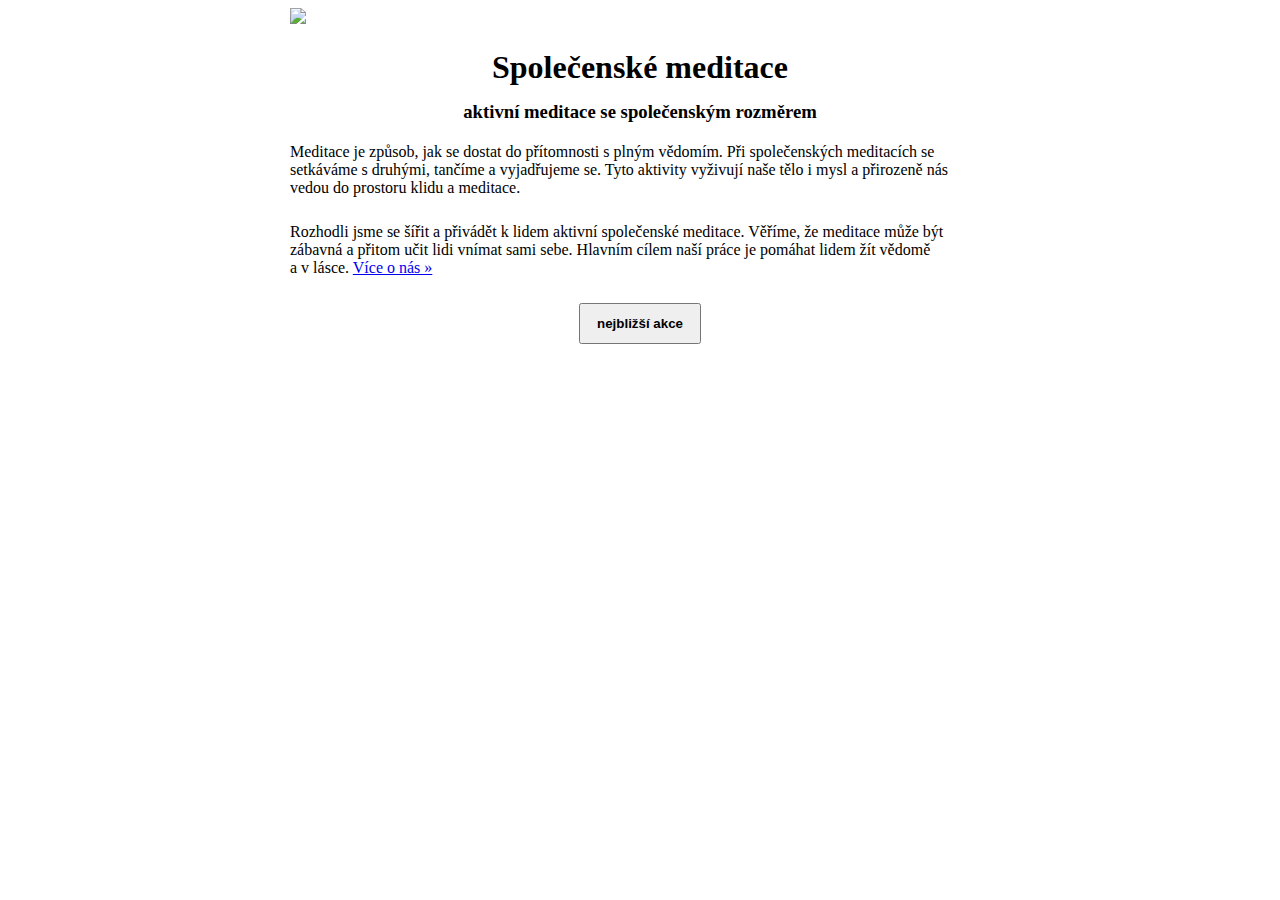
==== index.html @ a9a716fd "První commit" ====
<!DOCTYPE html>
<html class=" js flexbox flexboxlegacy canvas canvastext webgl no-touch geolocation postmessage websqldatabase indexeddb hashchange history draganddrop websockets rgba hsla multiplebgs backgroundsize borderimage borderradius boxshadow textshadow opacity cssanimations csscolumns cssgradients cssreflections csstransforms no-csstransforms3d csstransitions fontface no-generatedcontent video audio localstorage sessionstorage webworkers applicationcache svg inlinesvg smil svgclippaths">
<head><meta http-equiv="Content-Type" content="text/html; charset=UTF-8">
    <meta name="viewport" content="width=device-width, initial-scale=1.0">
    <title>Společenské meditace - Humaniverzita v ČR</title>
    <link href="./src/css.css" rel="stylesheet">
    <link href="./src/mystyle.css" rel="stylesheet">

    <script src="./src/modernizr"></script>
    <script src="./src/jquery"></script>
    <script src="./src/bootstrap"></script>

    <script>
        $(function(){
            $("#includeMenu").load("./shared/menu.html");
        });
        $(function(){
            $("#includeFooter").load("./shared/footer.html");
        });
    </script>
</head>
<body>
<div id="includeMenu"></div>
<div class="container body-content" style="padding:0; max-width:700px; width:auto; margin:0 auto">

        <!--custom site...-->
        <div style="width:100%; max-width:700px; overflow:hidden">
            <img style="align-self:center; margin:0px; float:none; max-width:700px; padding:0px; padding-top:0px; padding-bottom:0px" src="./src/party.png">
        </div>


        <div class="basic-text-padding">

            <div style="text-align:center">
                <h1>Společenské meditace</h1>
                <h3 style="margin-top:-7px; margin-bottom:20px">aktivní meditace se&nbsp;společenským&nbsp;rozměrem</h3>
            </div>

            <p style="padding-bottom:10px">
                 Meditace je způsob, jak se dostat do přítomnosti s&nbsp;plným vědomím.
                Při společenských meditacích se setkáváme s&nbsp;druhými, tančíme a&nbsp;vyjadřujeme se.
                Tyto aktivity vyživují naše tělo i&nbsp;mysl a&nbsp;přirozeně nás vedou do prostoru klidu a&nbsp;meditace.

            </p>
            <p style="padding-bottom:10px">


                Rozhodli jsme se šířit a&nbsp;přivádět k&nbsp;lidem aktivní společenské meditace.
                Věříme, že meditace může být zábavná a&nbsp;přitom učit lidi vnímat sami sebe. Hlavním
                cílem naší práce je pomáhat lidem žít vědomě a&nbsp;v&nbsp;lásce. <a href="http://aum.humaniverzita.cz/about">Více o nás »</a>

            </p>




            <div style="text-align:center">
                <button type="button" onclick="location.href='events';" class="btn btn-warning mybtn">
                    <h4 style="padding:5px; margin:5px">nejbližší akce</h4>
                </button>
            </div>



        </div>

    <div id="includeFooter"></div>
</div>
</body>
</html>
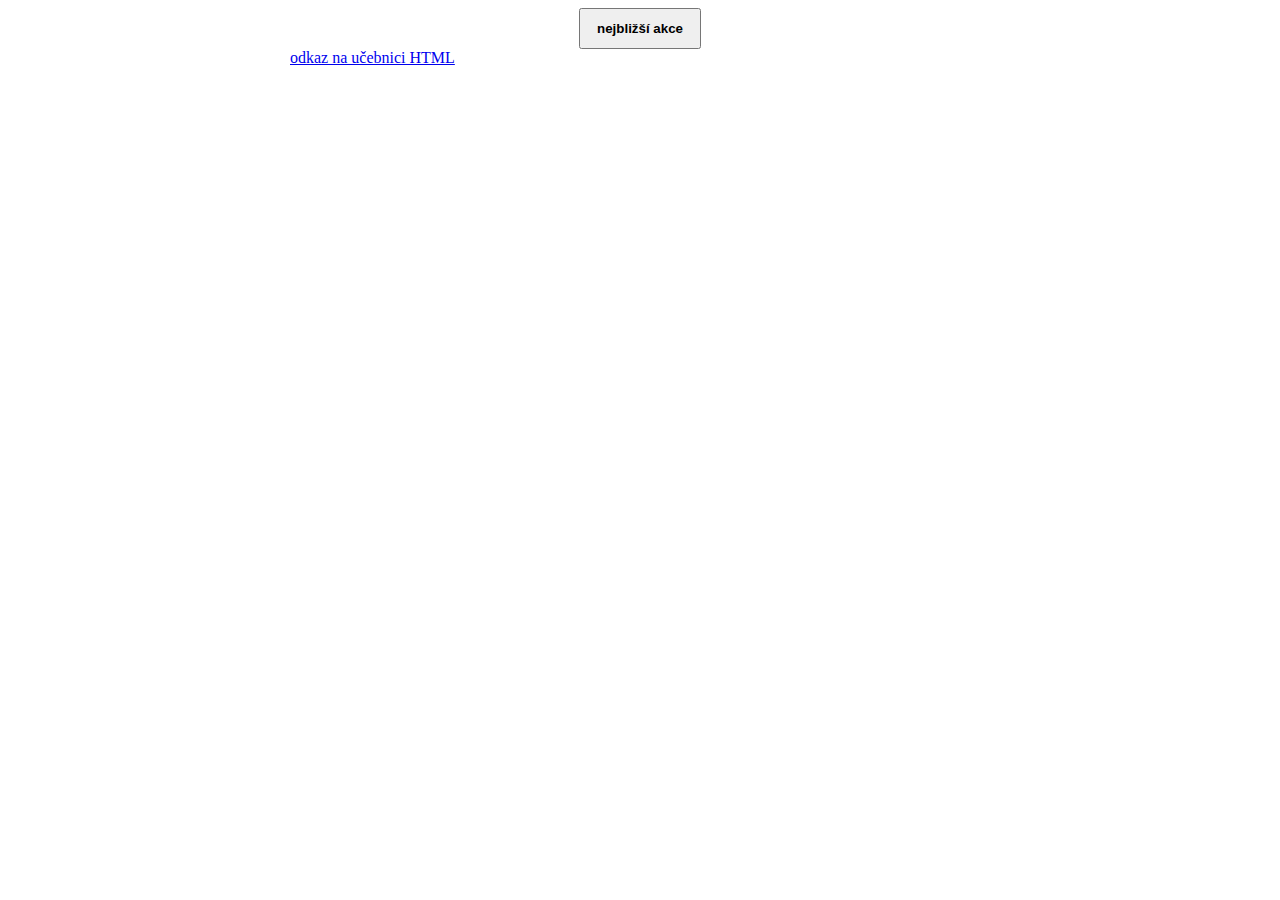
==== commit 8e4c1a1c: "odkaz" ====
--- a/index.html
+++ b/index.html
@@ -2,69 +2,22 @@
 <html class=" js flexbox flexboxlegacy canvas canvastext webgl no-touch geolocation postmessage websqldatabase indexeddb hashchange history draganddrop websockets rgba hsla multiplebgs backgroundsize borderimage borderradius boxshadow textshadow opacity cssanimations csscolumns cssgradients cssreflections csstransforms no-csstransforms3d csstransitions fontface no-generatedcontent video audio localstorage sessionstorage webworkers applicationcache svg inlinesvg smil svgclippaths">
 <head><meta http-equiv="Content-Type" content="text/html; charset=UTF-8">
     <meta name="viewport" content="width=device-width, initial-scale=1.0">
-    <title>Společenské meditace - Humaniverzita v ČR</title>
-    <link href="./src/css.css" rel="stylesheet">
-    <link href="./src/mystyle.css" rel="stylesheet">
-
-    <script src="./src/modernizr"></script>
-    <script src="./src/jquery"></script>
-    <script src="./src/bootstrap"></script>
+    <title>Yummi - kuchařka</title>
 
     <script>
-        $(function(){
-            $("#includeMenu").load("./shared/menu.html");
-        });
-        $(function(){
-            $("#includeFooter").load("./shared/footer.html");
-        });
+
     </script>
 </head>
 <body>
 <div id="includeMenu"></div>
 <div class="container body-content" style="padding:0; max-width:700px; width:auto; margin:0 auto">
+    <div style="text-align:center">
+        <button type="button" onclick="location.href='events';" class="btn btn-warning mybtn">
+            <h4 style="padding:5px; margin:5px">nejbližší akce</h4>
+        </button>
+    </div>
 
-        <!--custom site...-->
-        <div style="width:100%; max-width:700px; overflow:hidden">
-            <img style="align-self:center; margin:0px; float:none; max-width:700px; padding:0px; padding-top:0px; padding-bottom:0px" src="./src/party.png">
-        </div>
-
-
-        <div class="basic-text-padding">
-
-            <div style="text-align:center">
-                <h1>Společenské meditace</h1>
-                <h3 style="margin-top:-7px; margin-bottom:20px">aktivní meditace se&nbsp;společenským&nbsp;rozměrem</h3>
-            </div>
-
-            <p style="padding-bottom:10px">
-                 Meditace je způsob, jak se dostat do přítomnosti s&nbsp;plným vědomím.
-                Při společenských meditacích se setkáváme s&nbsp;druhými, tančíme a&nbsp;vyjadřujeme se.
-                Tyto aktivity vyživují naše tělo i&nbsp;mysl a&nbsp;přirozeně nás vedou do prostoru klidu a&nbsp;meditace.
-
-            </p>
-            <p style="padding-bottom:10px">
-
-
-                Rozhodli jsme se šířit a&nbsp;přivádět k&nbsp;lidem aktivní společenské meditace.
-                Věříme, že meditace může být zábavná a&nbsp;přitom učit lidi vnímat sami sebe. Hlavním
-                cílem naší práce je pomáhat lidem žít vědomě a&nbsp;v&nbsp;lásce. <a href="http://aum.humaniverzita.cz/about">Více o nás »</a>
-
-            </p>
-
-
-
-
-            <div style="text-align:center">
-                <button type="button" onclick="location.href='events';" class="btn btn-warning mybtn">
-                    <h4 style="padding:5px; margin:5px">nejbližší akce</h4>
-                </button>
-            </div>
-
-
-
-        </div>
-
-    <div id="includeFooter"></div>
+    <a href="https://www.w3schools.com/html/html_basic.asp">odkaz na učebnici HTML</a>
 </div>
 </body>
 </html>
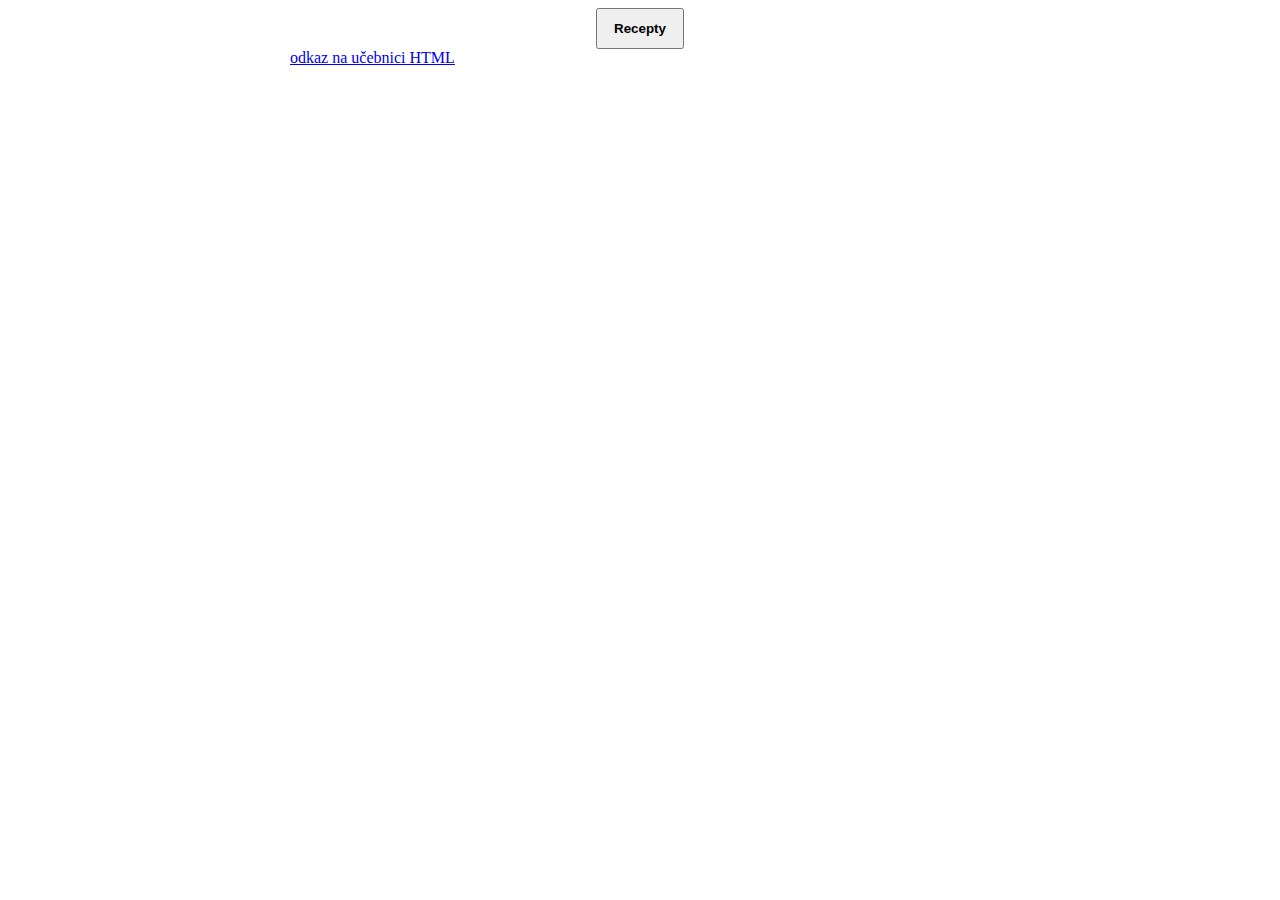
==== commit 263523aa: "recepty" ====
--- a/index.html
+++ b/index.html
@@ -13,7 +13,7 @@
 <div class="container body-content" style="padding:0; max-width:700px; width:auto; margin:0 auto">
     <div style="text-align:center">
         <button type="button" onclick="location.href='events';" class="btn btn-warning mybtn">
-            <h4 style="padding:5px; margin:5px">nejbližší akce</h4>
+            <h4 style="padding:5px; margin:5px">Recepty</h4>
         </button>
     </div>
 
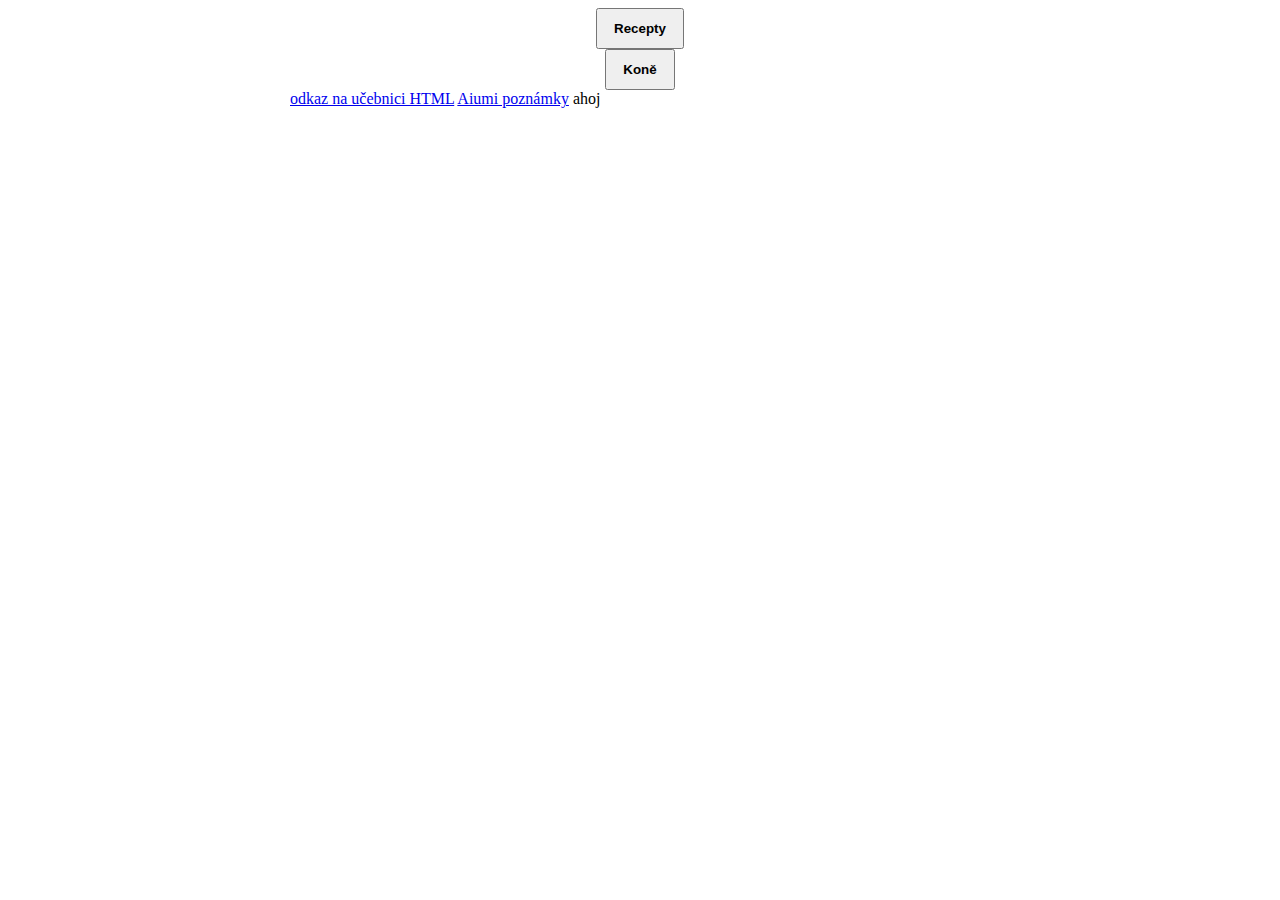
==== commit 5da1a86c: "Merge remote-tracking branch 'origin/master'" ====
--- a/index.html
+++ b/index.html
@@ -16,8 +16,15 @@
             <h4 style="padding:5px; margin:5px">Recepty</h4>
         </button>
     </div>
+    <div style="text-align:center">
+        <button type="button" onclick="location.href='horses';" class="btn btn-warning mybtn">
+            <h4 style="padding:5px; margin:5px">Koně</h4>
+        </button>
+    </div>
 
     <a href="https://www.w3schools.com/html/html_basic.asp">odkaz na učebnici HTML</a>
+    <a href="notes">Aiumi poznámky</a>
+    ahoj
 </div>
 </body>
 </html>
